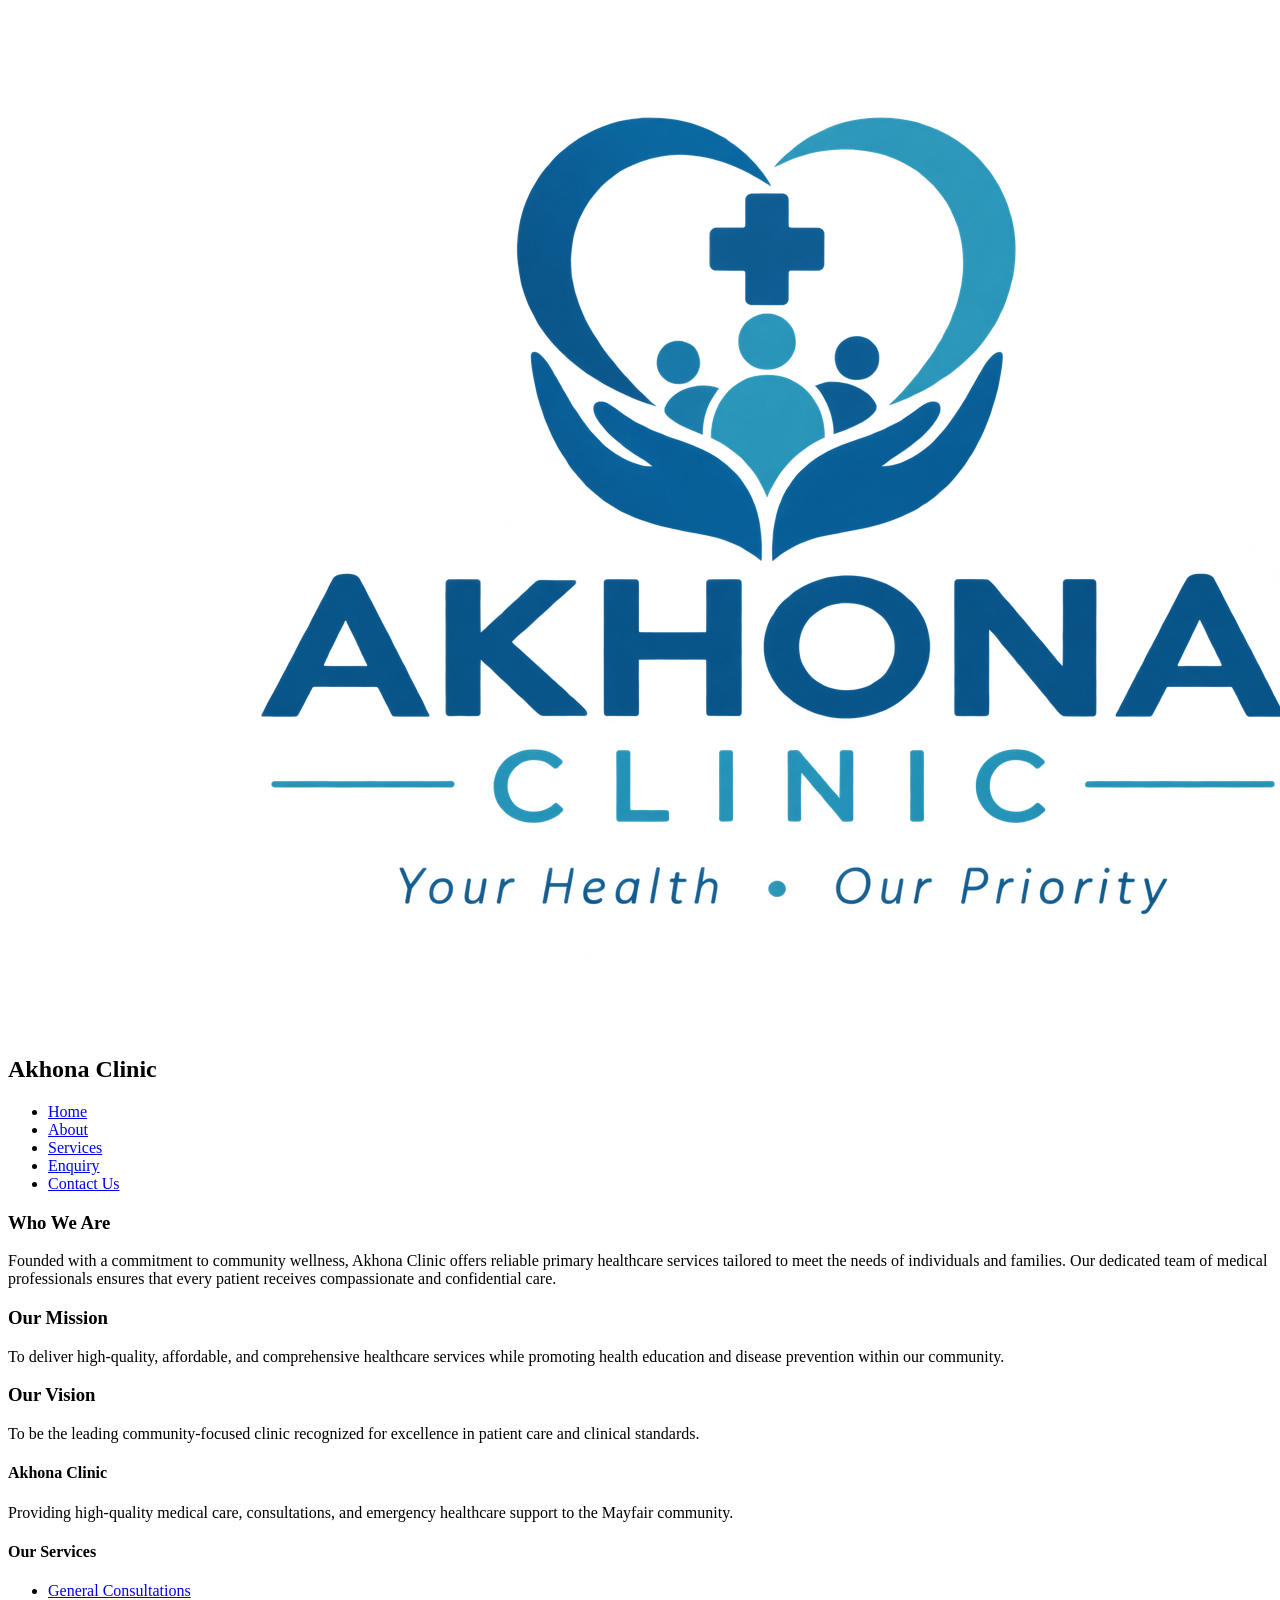
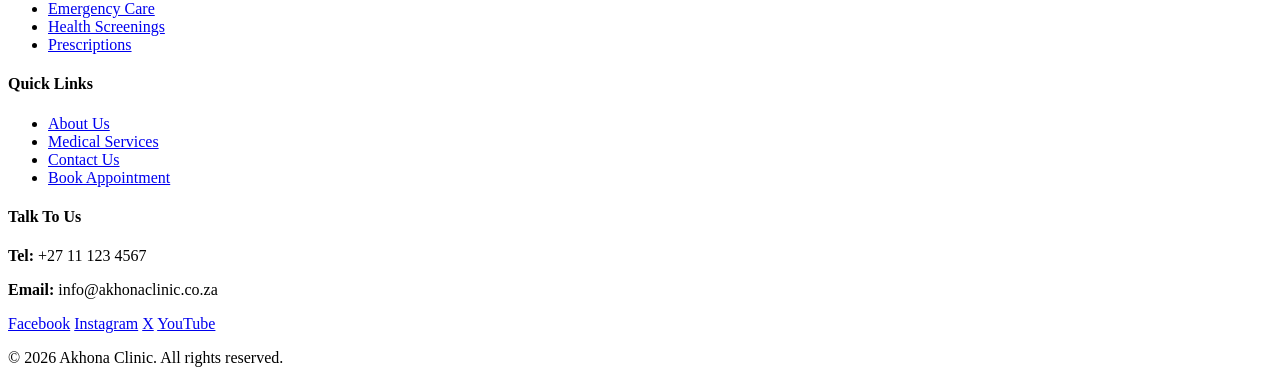
==== pages/about us.html @ e39bee56 "css update" ====
<!DOCTYPE html>
<html lang="en-ZA">
<head>
    <meta charset="UTF-8">
    <meta name="viewport" content="width=device-width, initial-scale=1.0">
    <title>Services | Akhona Clinic</title>
  
    <link rel="stylesheet" href="../CSS/style.css">
</head>
<body>
 <header class="site-header">
         <img src="../images/Logo 1..png"
       alt="Akhona Clinic"
       class="logo-img">
           <h2>Akhona Clinic</h2>
       </div>
<nav class="navbar">
    <ul>
                <li><a href="../index.html">Home</a></li>
                <li><a href="about us.html">About</a></li>
                <li><a href="Services.html">Services</a></li>
                <li><a href="Enquiry.html">Enquiry</a></li>
                <li><a href="contactus.html">Contact Us</a></li>
    </ul>
</nav>
    </header>

        <main class="container">
  <div class="cards-grid">
    <div class="card">
      <h3>Who We Are</h3>
      <p>
        Founded with a commitment to community wellness, Akhona Clinic offers reliable 
        primary healthcare services tailored to meet the needs of individuals and families. 
        Our dedicated team of medical professionals ensures that every patient receives 
        compassionate and confidential care.
      </p>
    </div>

    <div class="card">
      <h3>Our Mission</h3>
      <p>
        To deliver high-quality, affordable, and comprehensive healthcare services while 
        promoting health education and disease prevention within our community.
      </p>
    </div>

    <div class="card">
      <h3>Our Vision</h3>
      <p>
        To be the leading community-focused clinic recognized for excellence in patient care 
        and clinical standards.
      </p>
    </div>
  </div>
</main>

     <!-- FOOTER: 4 COLUMNS -->
   <footer class="site-footer">
       <div class="footer-container">
           
           <!-- Column 1: Logo & Info -->
           <div class="footer-col">
               <h4>Akhona Clinic</h4>
               <p>Providing high-quality medical care, consultations, and emergency healthcare support to the Mayfair community.</p>
           </div>

           <!-- Column 2: Healthcare Services -->
           <div class="footer-col">
               <h4>Our Services</h4>
               <ul>
                   <li><a href="services.html">General Consultations</a></li>
                   <li><a href="services.html">Emergency Care</a></li>
                   <li><a href="services.html">Health Screenings</a></li>
                   <li><a href="services.html">Prescriptions</a></li>
               </ul>
           </div>

           <!-- Column 3: Quick Links -->
           <div class="footer-col">
               <h4>Quick Links</h4>
               <ul>
                   <li><a href="about us.html">About Us</a></li>
                   <li><a href="Services.html">Medical Services</a></li>
                   <li><a href="contactus.html">Contact Us</a></li>
                   <li><a href="Enquiry.html">Book Appointment</a></li>
               </ul>
           </div>

           <!-- Column 4: Contact & Social Media -->
           <div class="footer-col">
               <h4>Talk To Us</h4>
               <p><strong>Tel:</strong> +27 11 123 4567</p>
               <p><strong>Email:</strong> info@akhonaclinic.co.za</p>
               <div class="social-links">
                   <a href="https://facebook.com" target="_blank">Facebook</a>
                   <a href="https://instagram.com" target="_blank">Instagram</a>
                   <a href="https://x.com" target="_blank">X</a>
                   <a href="https://youtube.com" target="_blank">YouTube</a>
               </div>
           </div>

       </div>

    <div class="footer-bottom">
           <p>© 2026 Akhona Clinic. All rights reserved.</p>
       </div>
   </footer>
</body>
</html>
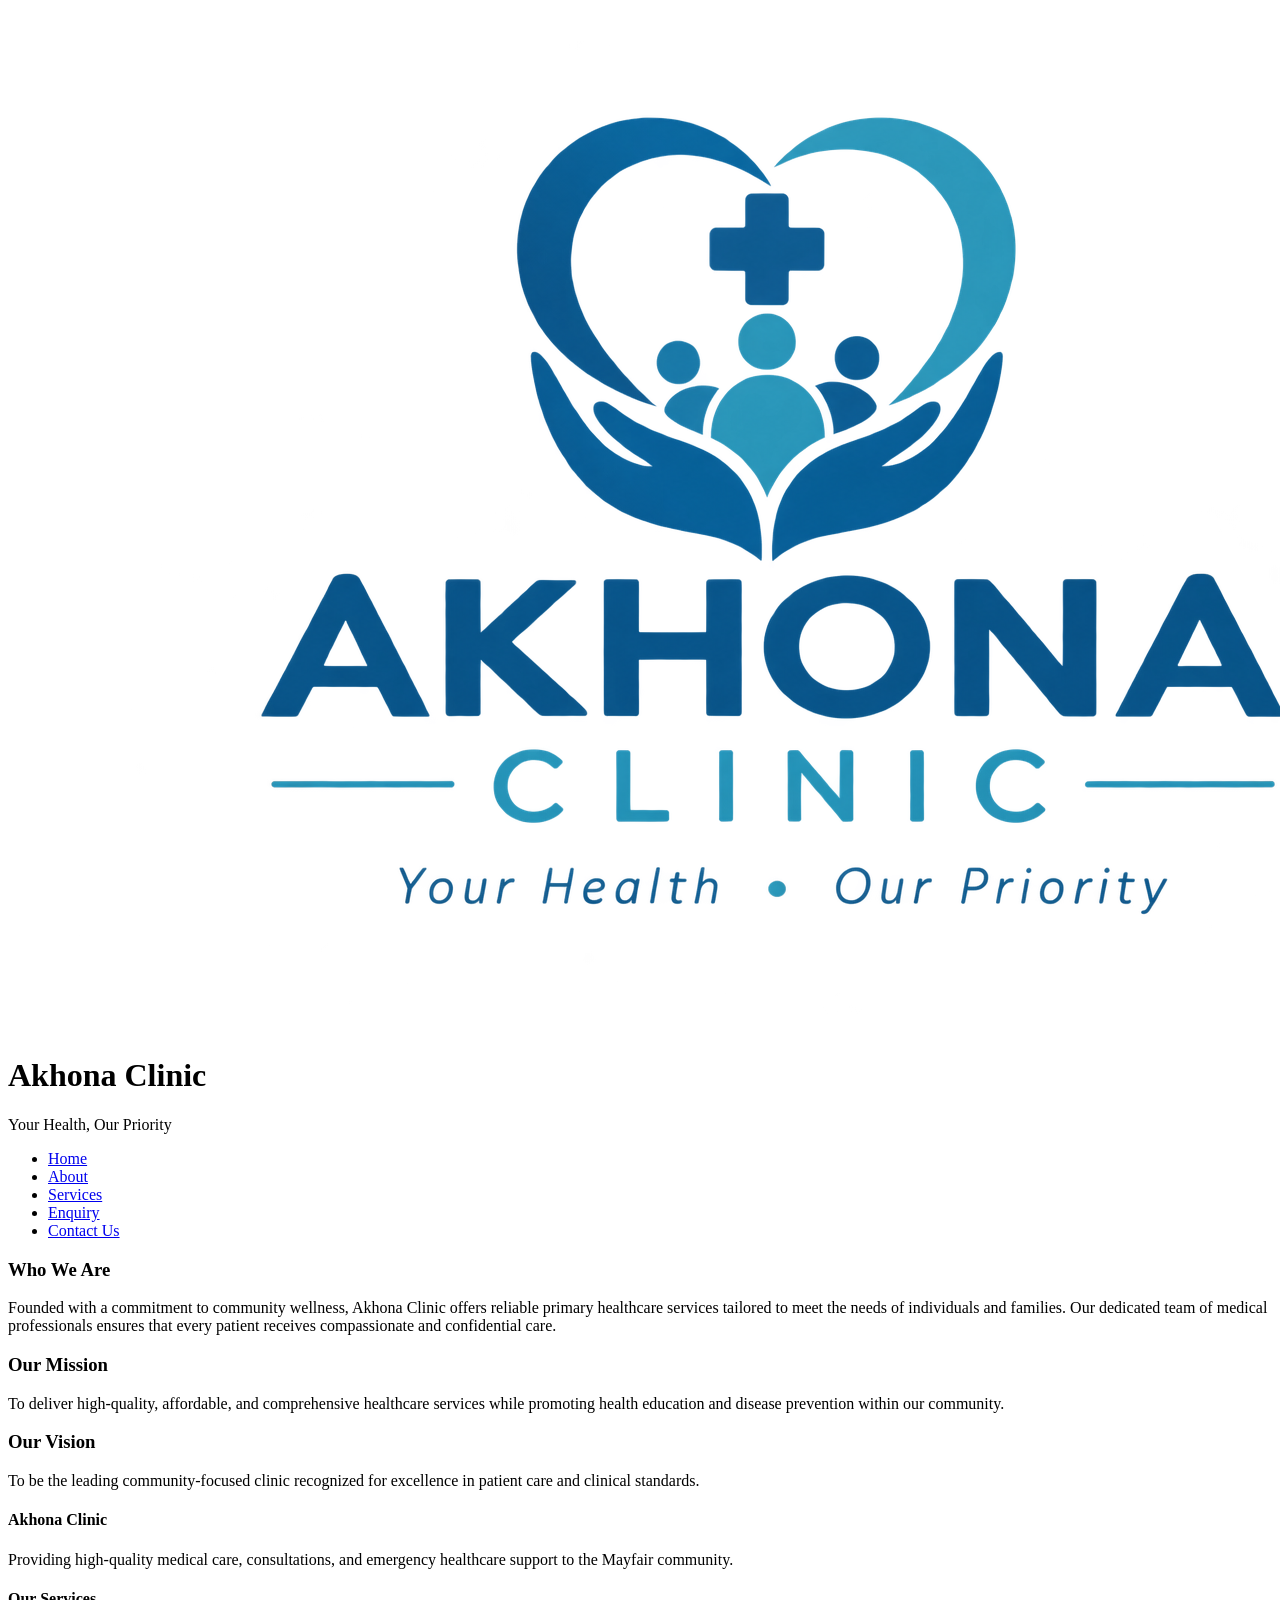
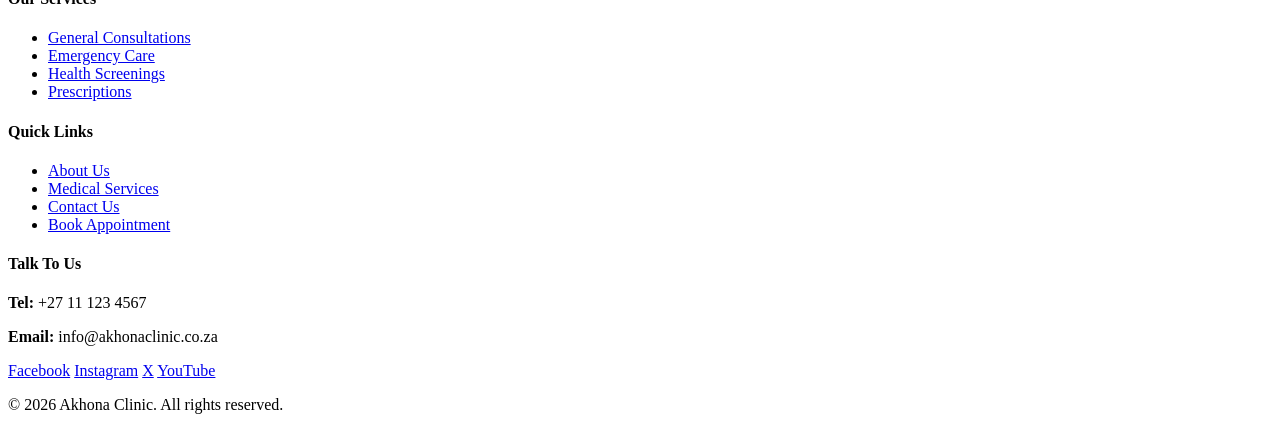
==== commit a8ee4f22: "Css update" ====
--- a/pages/about us.html
+++ b/pages/about us.html
@@ -12,7 +12,10 @@
          <img src="../images/Logo 1..png"
        alt="Akhona Clinic"
        class="logo-img">
-           <h2>Akhona Clinic</h2>
+           <div class="header-brand">
+    <h1>Akhona Clinic</h1>
+    <span class="header-tagline">Your Health, Our Priority</span>
+  </div>
        </div>
 <nav class="navbar">
     <ul>
@@ -24,7 +27,6 @@
     </ul>
 </nav>
     </header>
-
         <main class="container">
   <div class="cards-grid">
     <div class="card">
@@ -44,7 +46,6 @@
         promoting health education and disease prevention within our community.
       </p>
     </div>
-
     <div class="card">
       <h3>Our Vision</h3>
       <p>
@@ -55,7 +56,6 @@
   </div>
 </main>
 
-     <!-- FOOTER: 4 COLUMNS -->
    <footer class="site-footer">
        <div class="footer-container">
            
